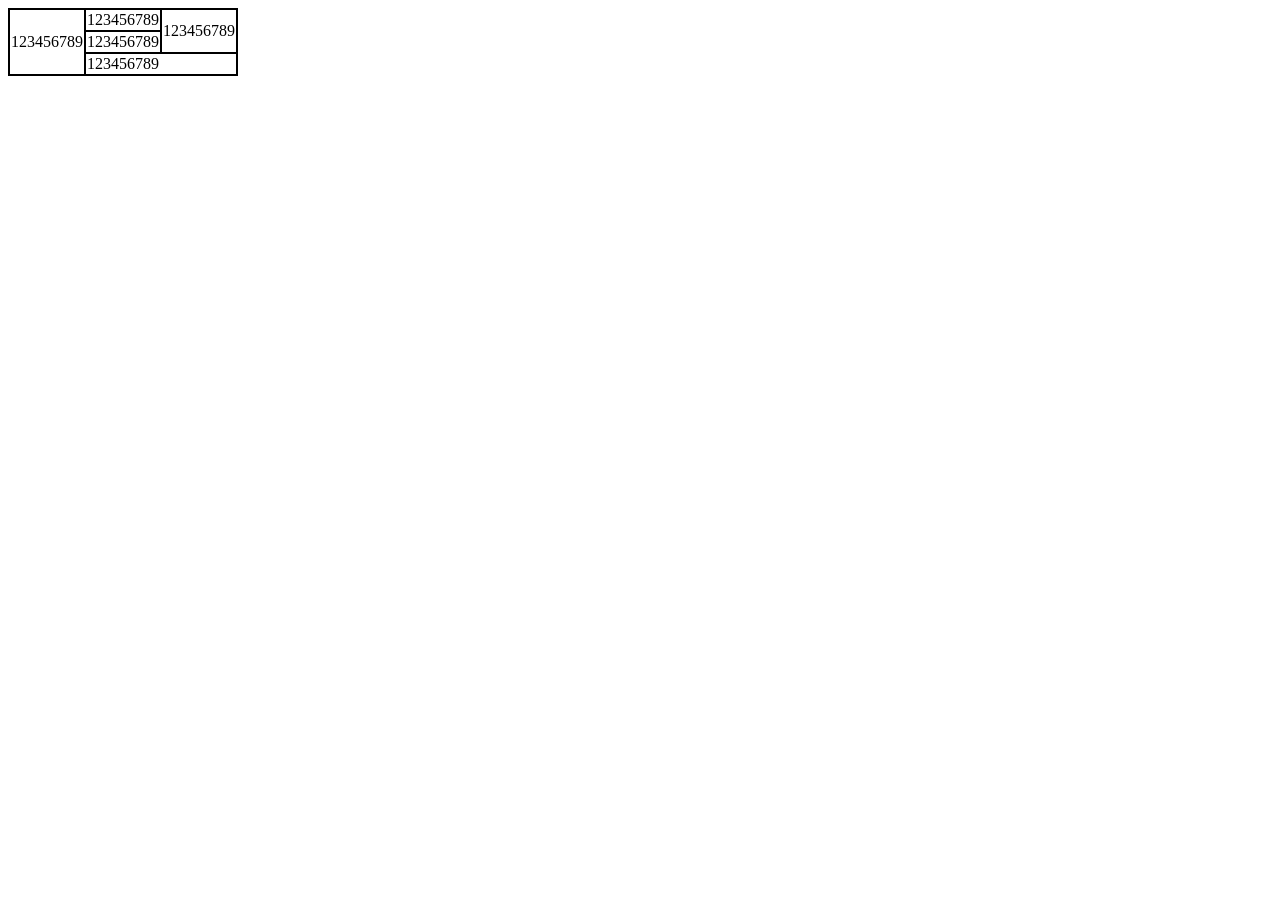
==== index.html @ bc52a9bb "Name" ====
<!DOCTYPE html>
<html lang="en">
<head>
	<meta charset="UTF-8">
	<meta http-equiv="X-UA-Compatible" content="IE=edge">
	<meta name="viewport" content="width=device-width, initial-scale=1.0">
    <link rel="stylesheet" href="css/styles.css">
	<title>Document</title>
</head>
<body>
	<table>
        <tbody>
            <tr>
                <td rowspan="4">123456789</td>
            </tr>
            <tr>
                <td>123456789</td>
                <td rowspan="2">123456789</td>
            </tr>
            <tr>
                <td>123456789</td>
            </tr>
            <tr>
                <td colspan="2">123456789</td>
            </tr>
        </tbody>
    </table>
</body>
</html>
---- css/styles.css ----
table,
table *{
	border: 2px solid black;
	border-collapse: collapse;
}
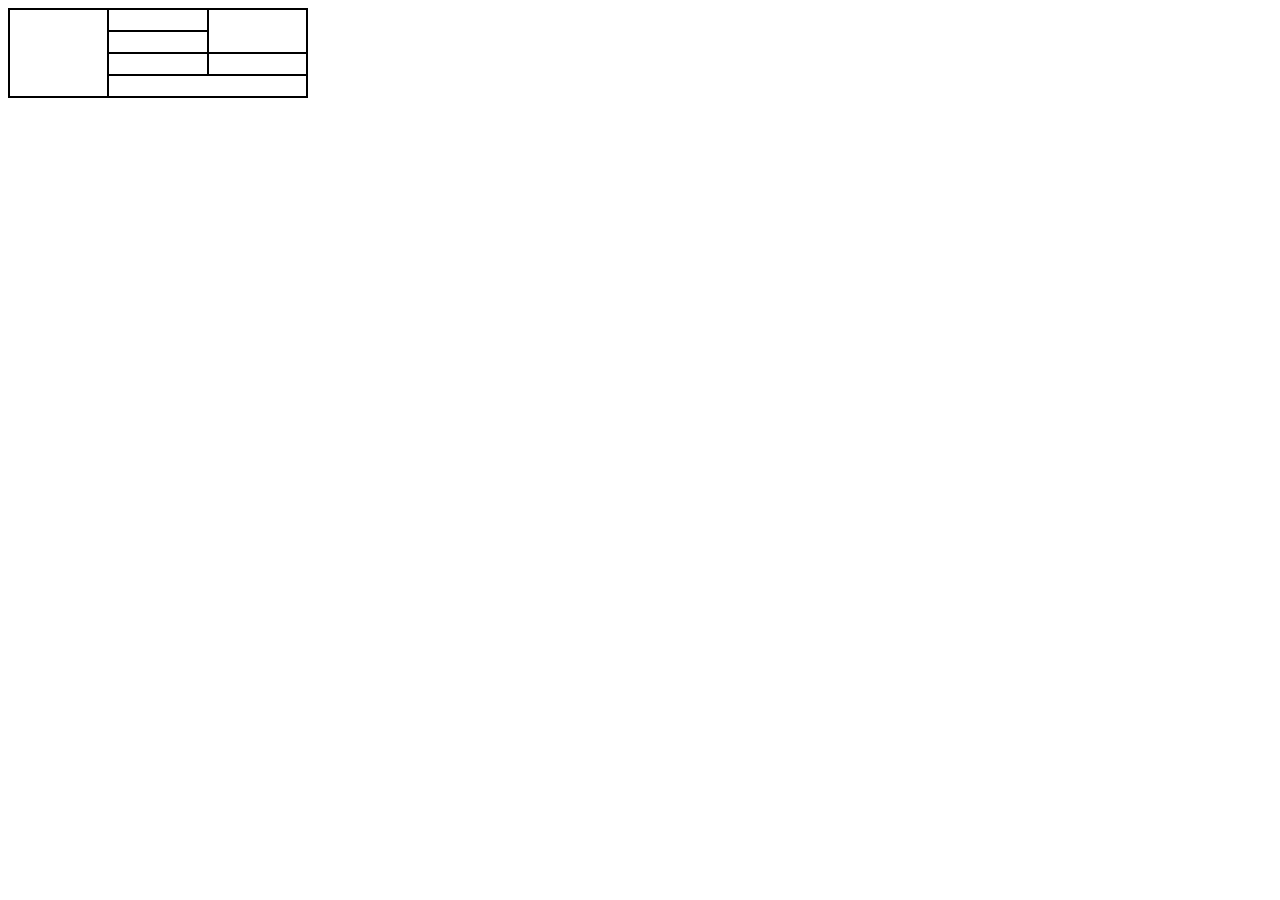
==== commit 7ebf7265: "update" ====
--- a/index.html
+++ b/index.html
@@ -8,14 +8,18 @@
 	<title>Document</title>
 </head>
 <body>
+    
 	<table>
         <tbody>
             <tr>
-                <td rowspan="4">123456789</td>
+                <td rowspan="5">123456789</td>
             </tr>
             <tr>
                 <td>123456789</td>
                 <td rowspan="2">123456789</td>
+            </tr>
+            <tr>
+                <td>123456789</td>
             </tr>
             <tr>
                 <td>123456789</td>
--- a/css/styles.css
+++ b/css/styles.css
@@ -2,4 +2,6 @@
 table *{
 	border: 2px solid black;
 	border-collapse: collapse;
+	color: transparent;
+	width: 300px;
 }
